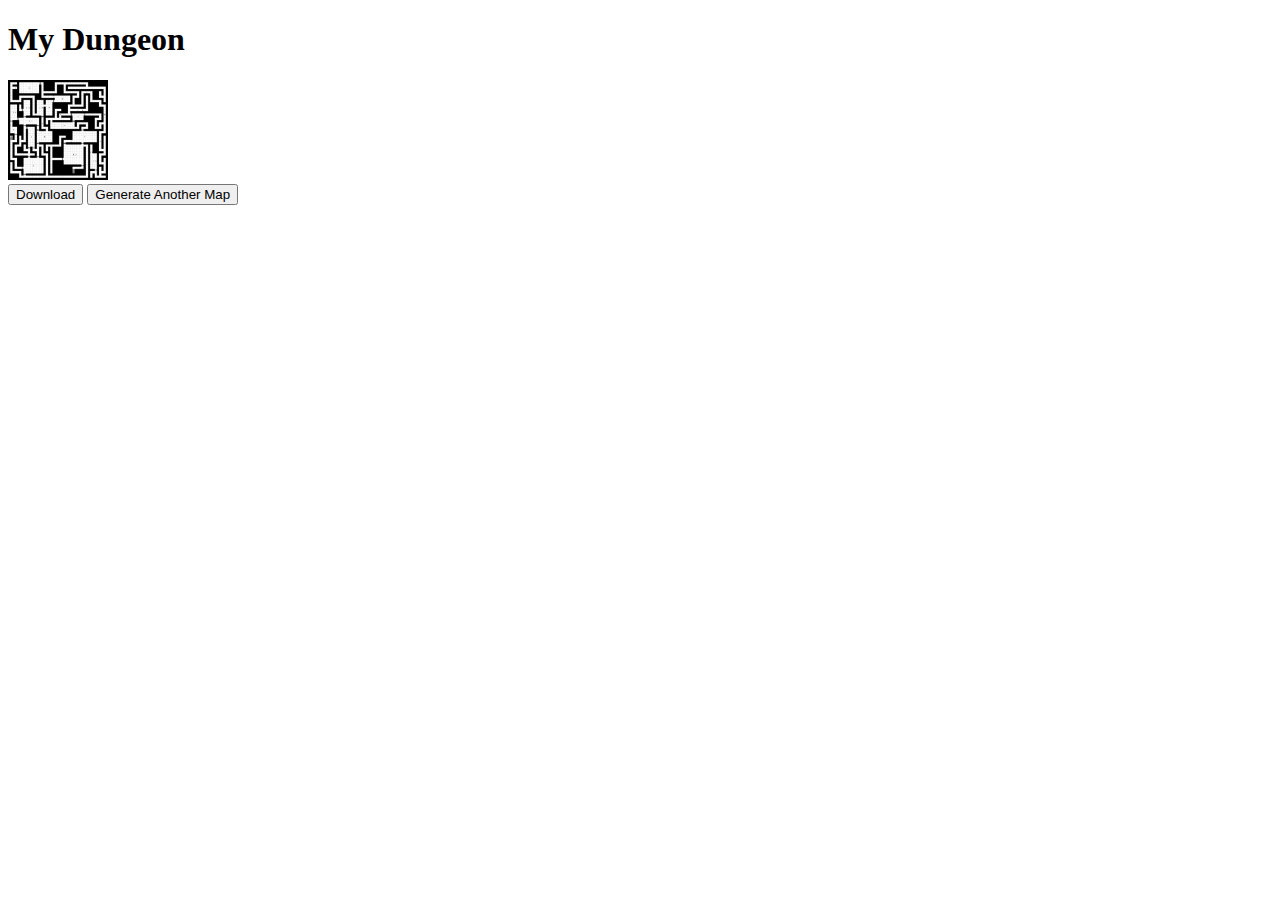
==== Apache24/htdocs/dungeon_generator/dungeon_generator2.html @ 372cf70c "Add HTML pages" ====
<!DOCTYPE html>
<html>
<head>
<script>
  function getUrlVars() {
    var vars = {};
    var parts = window.location.href.replace(/[?&]+([^=&]+)=([^&]*)/gi, function(m,key,value) {
        vars[key] = value;
    });
    return vars;
  }
  function getUrlParam(parameter, defaultvalue){
    var urlparameter = defaultvalue;
    if(window.location.href.indexOf(parameter) > -1){
        urlparameter = getUrlVars()[parameter];
        }
    return urlparameter;
  }

</script>
</head>
<body>
<h1 id="dungeon_title"> </h1>
<form>

<a id="image_map" href="./dungeon_small_1.jpg" download="dungeon_small_1.jpg">
</a>
<br>
<input type="button" value="Download" onclick="javascript:alert('Download the generated map?');window.location.replace('dungeon_generator1.html')">
<input type="button" value="Generate Another Map" onclick="javascript:alert('Generate another map?');window.location.replace('dungeon_generator1.html')">
</form>


  
</body>
<script>
 function set_image() {
  let dungeon_name = getUrlParam('dungeon_name','My Dungeon');
  let size= getUrlParam('size','small');
  let width = 100;
  let height = 100;
  switch (size) {
    case "medium":
       width = 200;
       height = 200;
    case "large":
       width = 300;
       height = 300;
  }
  let num_of_floors= getUrlParam('num_of_floors','1');
  document.getElementById("dungeon_title").innerHTML=dungeon_name;
  document.getElementById("image_map").innerHTML="<img src=\"./dungeon_" + size + "_" + num_of_floors +
   ".jpg\" alt=\"Dungeon\" width=\"" +
   width + 
   "\" height=\""+
   height +
   "\">";
 }
set_image();
</script>
</html>
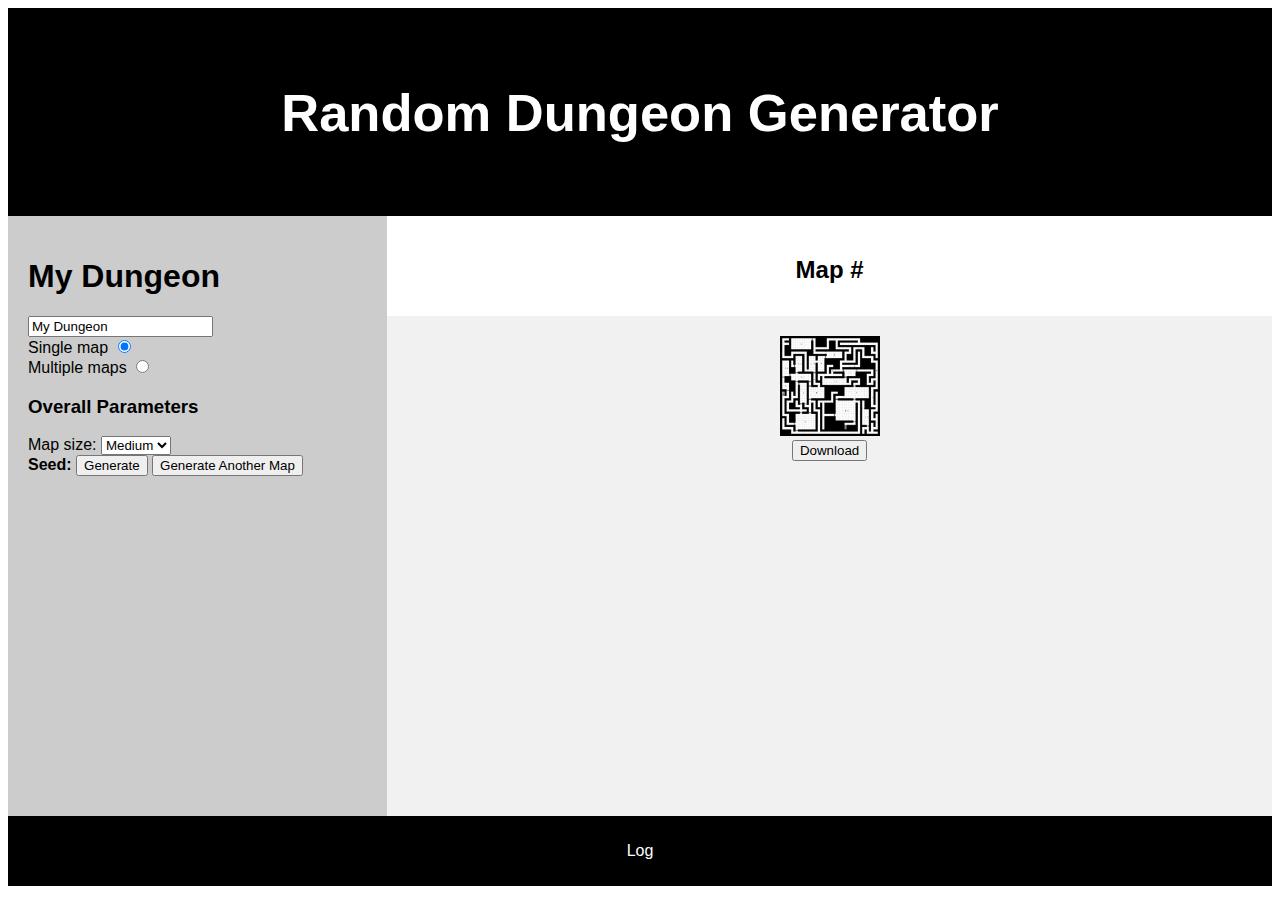
==== commit b87b597a: "new layout" ====
--- a/Apache24/htdocs/dungeon_generator/dungeon_generator2.html
+++ b/Apache24/htdocs/dungeon_generator/dungeon_generator2.html
@@ -1,6 +1,7 @@
 <!DOCTYPE html>
 <html>
 <head>
+<link rel="stylesheet" href="./dungeon_generator.css" />
 <script>
   function getUrlVars() {
     var vars = {};
@@ -20,18 +21,84 @@
 </script>
 </head>
 <body>
-<h1 id="dungeon_title"> </h1>
-<form>
-
-<a id="image_map" href="./dungeon_small_1.jpg" download="dungeon_small_1.jpg">
-</a>
-<br>
-<input type="button" value="Download" onclick="javascript:alert('Download the generated map?');window.location.replace('dungeon_generator1.html')">
-<input type="button" value="Generate Another Map" onclick="javascript:alert('Generate another map?');window.location.replace('dungeon_generator1.html')">
-</form>
+<header>
+  <h2>Random Dungeon Generator</h2>
+</header>
+<section>
+  <form>
+      <style>
+          arrows {
+            text-decoration: none;
+            display: inline-block;
+            padding: 8px 16px;
+          }
+          
+          arrows:hover {
+            background-color: #ddd;
+            color: black;
+          }
+          
+          .previous {
+            background-color: #f1f1f1;
+            color: black;
+          }
+          
+          .next {
+            background-color: #4CAF50;
+            color: white;
+          }
+          
+          .round {
+            border-radius: 50%;
+          }
+        </style>
+  <nav>
+      <h1 id="dungeon_title"> </h1>
+       
+      <input type="text" name="Dungeon Name" id= "dungeon_name" value="My Dungeon"><br>
+      <div label for="single">Single map</label>
+        <input type="radio" name="maptype" id="single" checked value="single" onClick="openMultipleMap(false)"><br>
+        <label for="multiple">Multiple maps</label>
+        <input type="radio" name="maptype" id="multiple" value="multiple" onClick="openMultipleMap(true)"><br>
+        </div>
+          <div id="multipleMapParams" style="display:none">
+          <div label floors="floors">Number of Floors</label>
+            <name="FloorsForm">
+              <input type="range" name="floorInputName" id="floorInputId" value="1" min="1" max="5" oninput="floorOutputId.value = floorInputId.value">
+              <output name="floorOutputName" id="floorOutputId">1</output>
+            </div>
+        </div>
+        <p><h3>Overall Parameters</h3></p>
+        <div label for="map size">Map size: </label>
+        <select id="select_size">
+          <option value="small">Small</option>
+          <option selected="selected" value="medium">Medium</option>
+          <option value="large">Large</option>
+        </select>
+        </div>
+        <strong>Seed:</strong> 
+      <input type="button" value="Generate" 
+        onclick="generate_map();">
+      </div>    
+  <input type="button" value="Generate Another Map" onclick="javascript:alert('Generate another map?');window.location.replace('dungeon_generator1.html')">
+  
+  </nav>
+  <contentHeader>
+    <p><h2>Map #</h2></p>
+  </contentHeader>
+  <content>
+    <a id="image_map" href="./dungeon_small_1.jpg" download="dungeon_small_1.jpg">
+    </a>
+    <br>
+    <input type="button" value="Download" onclick="javascript:alert('Download the generated map?');window.location.replace('dungeon_generator1.html')">   
+  </content>
+  </form>
+</section>
 
 
-  
+<footer>
+    <p>Log</p>
+</footer>  
 </body>
 <script>
  function set_image() {
@@ -57,5 +124,13 @@
    "\">";
  }
 set_image();
+function openMultipleMap(display) {
+    var x = document.getElementById("multipleMapParams");
+    if (display) {
+      x.style.display = "block";
+    } else {
+      x.style.display = "none";
+    }
+  }
 </script>
 </html>
--- a/Apache24/htdocs/dungeon_generator/dungeon_generator.css
+++ b/Apache24/htdocs/dungeon_generator/dungeon_generator.css
@@ -0,0 +1,73 @@
+/* dungeon_generator.css */
+* {
+  box-sizing: border-box;
+}
+
+body {
+  font-family: Arial, Helvetica, sans-serif;
+}
+
+/* Style the header */
+header {
+  background-color: black;
+  padding: 30px;
+  text-align: center;
+  font-size: 35px;
+  color: white;
+}
+
+/* Create two columns/boxes that floats next to each other */
+nav {
+  float: left;
+  width: 30%;
+  height: 600px; /* only for demonstration, should be removed */
+  background: #ccc;
+  padding: 20px;
+}
+
+/* Style the list inside the menu */
+nav ul {
+  list-style-type: none;
+  padding: 0;
+}
+
+contentHeader {
+  float: left;
+  padding: 20px;
+  width: 70%;
+  text-align: center;
+  background-color: white;
+  height: 100px;
+}
+
+content {
+  float: left;
+  padding: 20px;
+  width: 70%;
+  text-align: center;
+  background-color: #f1f1f1;
+  height: 500px;  only for demonstration, should be removed */
+}
+
+/* Clear floats after the columns */
+section:after {
+  content: "";
+  display: table;
+  clear: both;
+}
+
+/* Style the footer */
+footer {
+  background-color: black;
+  padding: 10px;
+  text-align: center;
+  color: white;
+}
+
+/* Responsive layout - makes the two columns/boxes stack on top of each other instead of next to each other, on small screens */
+@media (max-width: 600px) {
+  nav, article {
+    width: 100%;
+    height: auto;
+  }
+}